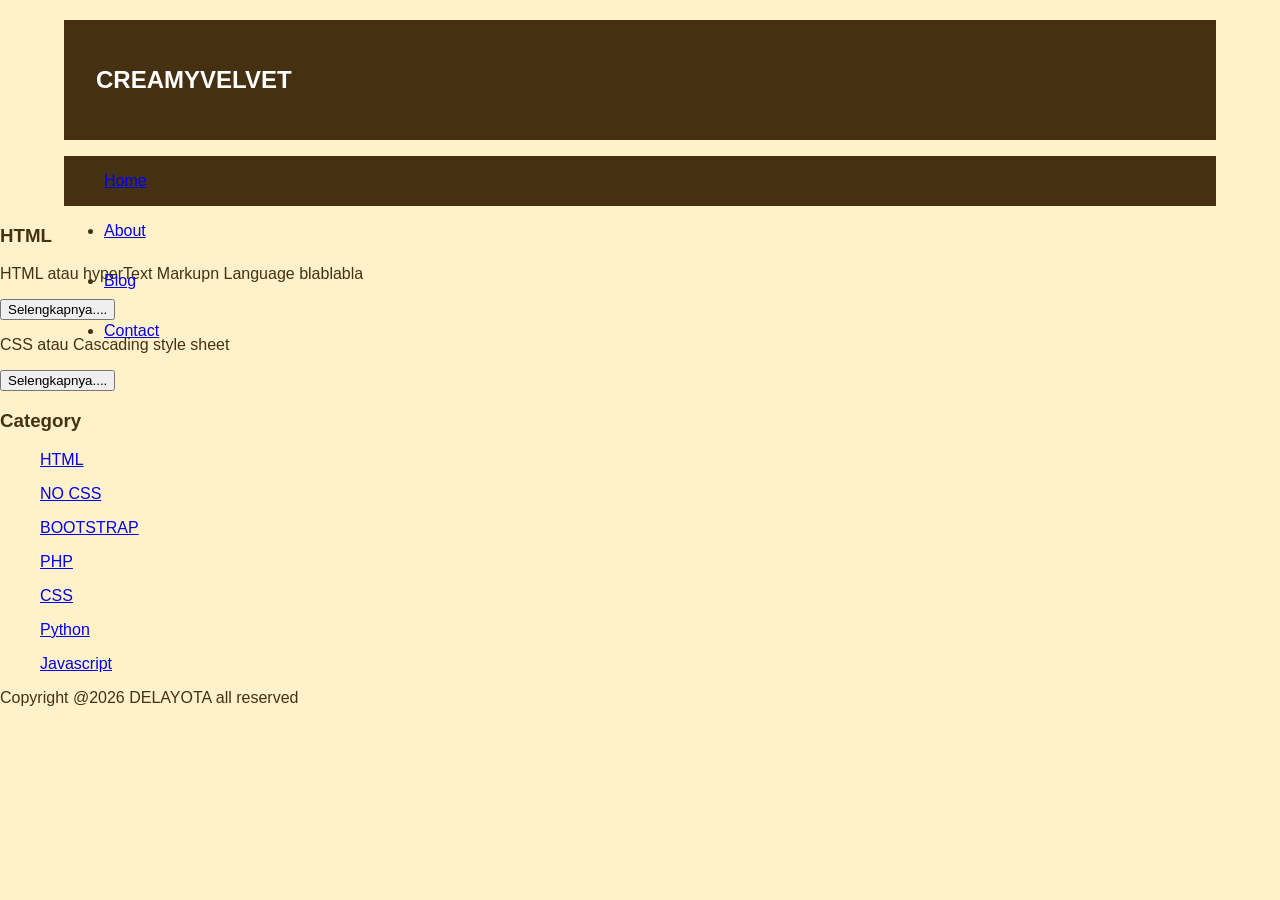
==== index.html @ ee53bc22 "Update index.html" ====
<!DOCTYPE html>
<html lang="en">
 <head>
    <title>Delayota</title>
    <link rel="stylesheet" href="style.css">
 </head>
 <body>
  
  <div class="header">
      <div class="jarak">
       <h2>CREAMYVELVET</h2>
      </div>
  </div>
  <div class="menu"> 
   <ul>
     <li><a href="index.html">Home</a></li>
     <li><a href="about.html">About</a></li>
     <li><a href="blog.html">Blog</a></li>
     <li><a href="contact.html">Contact</a></li>
   </ul>
  </div>
  
     <h3>HTML</h3>

     <p>HTML atau hyperText Markupn Language blablabla</p>
     <button>Selengkapnya....</button>
     <p>CSS atau Cascading style sheet</p>
     <button>Selengkapnya....</button>

    <h3>Category</h3>
    <ul>
      <p><a href="#" >HTML</a></p>
      <p><a href="#" >NO CSS</a></p>
      <p><a href="#" >BOOTSTRAP</a></p>
      <p><a href="#" >PHP</a></p>
      <p><a href="#" >CSS</a></p>
      <p><a href="#" >Python</a></p>
      <p><a href="#" >Javascript</a></p>
    </ul>
      <p>Copyright @2026 DELAYOTA all reserved</p>
  </body>
 </html>
---- style.css ----
body{
  background: #FFF2CB;
  color:#453111;
  width:100%;
  font-family: sans-serif;
  margin:0 auto;
}

.header {
  width:90%;
  margin:auto;
  height:120px;
  line-height:120px;
  background: #453111;
  color:#fff;
}

.jarak {
  padding:0 2pc;
}

.menu{
  background-color:#453111;
  height: 50px;
  line-height:50px;
  position:relative;
  width:90%;
  margin:0 auto;
  padding:0 auto;
}
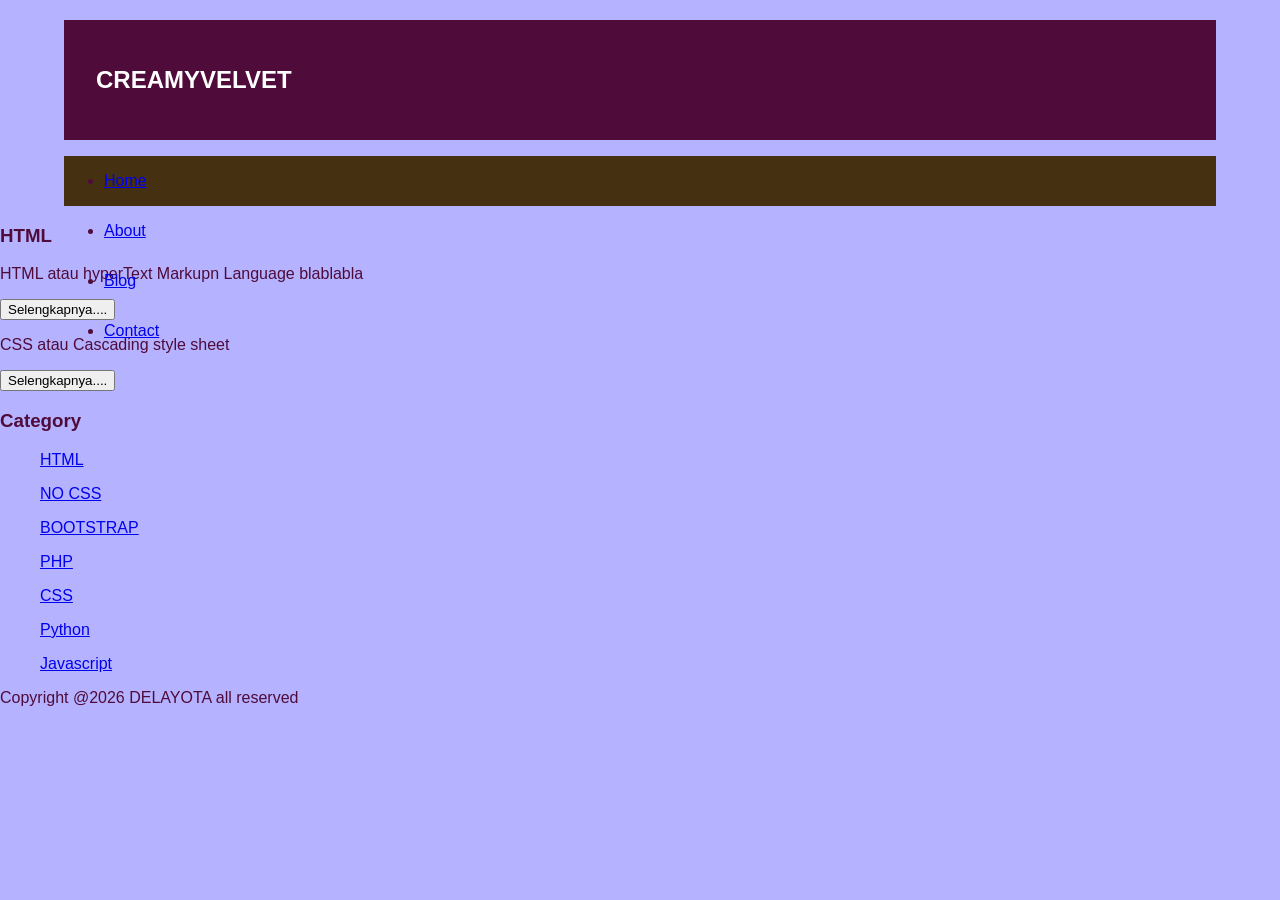
==== commit 835cfdf2: "Update index.html" ====
--- a/index.html
+++ b/index.html
@@ -12,12 +12,12 @@
       </div>
   </div>
   <div class="menu"> 
-   <ul>
-     <li><a href="index.html">Home</a></li>
-     <li><a href="about.html">About</a></li>
-     <li><a href="blog.html">Blog</a></li>
-     <li><a href="contact.html">Contact</a></li>
-   </ul>
+          <ul>
+                  <li><a href="index.html">Home</a></li>
+                  <li><a href="about.html">About</a></li>
+                  <li><a href="blog.html">Blog</a></li>
+                  <li><a href="contact.html">Contact</a></li>
+          </ul>
   </div>
   
      <h3>HTML</h3>
@@ -47,3 +47,4 @@
 
 
 
+
--- a/style.css
+++ b/style.css
@@ -1,6 +1,6 @@
 body{
-  background: #FFF2CB;
-  color:#453111;
+  background: #B5B3FF;
+  color:#4F0B3A;
   width:100%;
   font-family: sans-serif;
   margin:0 auto;
@@ -11,7 +11,7 @@
   margin:auto;
   height:120px;
   line-height:120px;
-  background: #453111;
+  background: #4F0B3A;
   color:#fff;
 }
 
@@ -28,3 +28,4 @@
   margin:0 auto;
   padding:0 auto;
 }
+
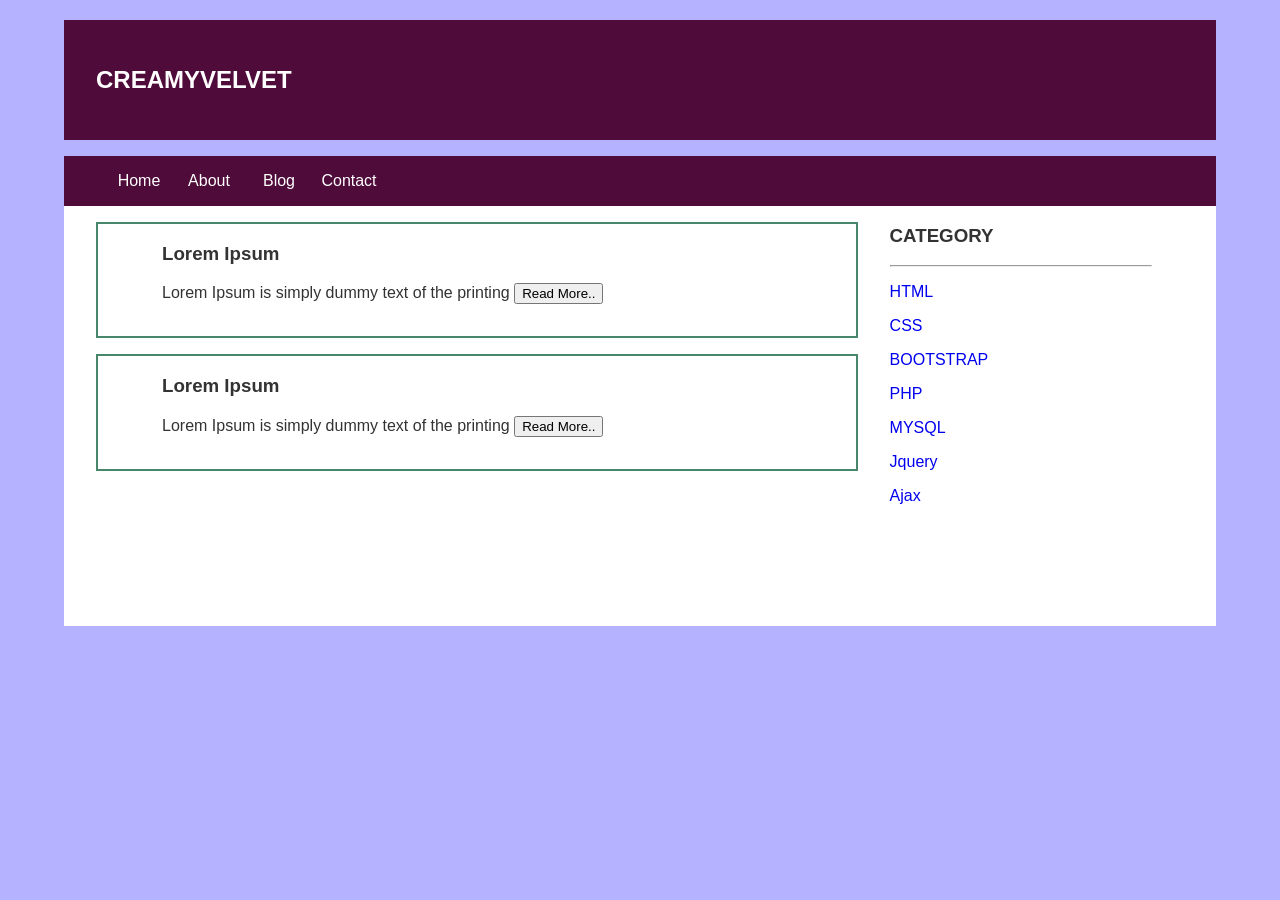
==== commit 82e97b7a: "Update index.html" ====
--- a/index.html
+++ b/index.html
@@ -19,6 +19,52 @@
                   <li><a href="contact.html">Contact</a></li>
           </ul>
   </div>
+  <div class="content">
+          <div class="jarak">
+                  <!-- kiri -->
+                  <div class="kiri">
+                          <!-- blog -->
+                          <div class="border">
+                                  <div class="jarak">
+                                          <h3>Lorem Ipsum</h3>
+                                          <p>Lorem Ipsum is simply dummy text of the printing
+                                          <button class="btn">Read More..</button>
+                                  </div>
+                          </div>
+                          <!-- end blog -->
+                          <!-- blog -->
+                          <div class="border">
+                                  <div class="jarak">
+                                          <h3>Lorem Ipsum</h3>
+                                          <p>Lorem Ipsum is simply dummy text of the printing
+                                          <button class="btn">Read More..</button>
+                                  </div>
+                            </div>
+                            <!-- end blog -->
+                  </div>
+                  <!-- kiri -->
+                  <!-- kanan -->
+                  <div class="kanan">
+                          <div class="jarak">
+                                  <h3>CATEGORY</h3>
+                                  <hr/>
+                                  <p><a href="#" class="undecor">HTML</a></p>
+                                  <p><a href="#" class="undecor">CSS</a></p>
+                                  <p><a href="#" class="undecor">BOOTSTRAP</a></p>
+                                  <p><a href="#" class="undecor">PHP</a></p>
+                                  <p><a href="#" class="undecor">MYSQL</a></p>
+                                  <p><a href="#" class="undecor">Jquery</a></p>
+                                  <p><a href="#" class="undecor">Ajax</a></p>
+                          </div>
+                  </div>
+                  <!-- kanan ->
+          </div>
+</div>
+<div class="footer">
+           <div class="jarak">
+                   <p>copyright 2021 codekop all reserved</p>
+           </div>
+</div>
   
      <h3>HTML</h3>
 
@@ -48,3 +94,4 @@
 
 
 
+
--- a/style.css
+++ b/style.css
@@ -20,7 +20,7 @@
 }
 
 .menu{
-  background-color:#453111;
+  background-color:#4F0B3A;
   height: 50px;
   line-height:50px;
   position:relative;
@@ -29,3 +29,70 @@
   padding:0 auto;
 }
 
+.menu ul {
+  list-style:none;
+}
+
+.menu ul li a {
+  float:left;
+  width: 70px;
+  display:block;
+  text-align:center;
+  color:#FFF;
+  text-decoration:none;
+}
+
+.menu ul li a:hover {
+  background-color: #943276;
+  display:block;
+}
+
+.content{
+  width:90%;
+  margin:auto;
+  height:420px;
+  padding:0.1px;
+  background:#fff;
+  color:#333;
+}
+
+.border{
+  border: 2px solid #488769;
+  margin-top:1pc;
+  padding-bottom:1pc;
+  padding-left:2pc;
+  padding-right:2pc;
+}
+
+.kiri{
+  width:70%;
+  float:left;
+  margin:auto;
+  background:#fff;
+  height:420px;
+}
+
+.kanan{
+  width: 30%;
+  float:left;
+  margin:auto;
+  background:#fff;
+  height:420px;
+}
+
+.undecor{
+  text-decoration:none;
+}
+
+.footer {
+  width:90%;
+  margin:auto;
+  height:40px;
+  line-height:40px;
+  background:#417aa8;
+  color:#fff;
+  margin-bottom: 1pc;
+}
+
+
+
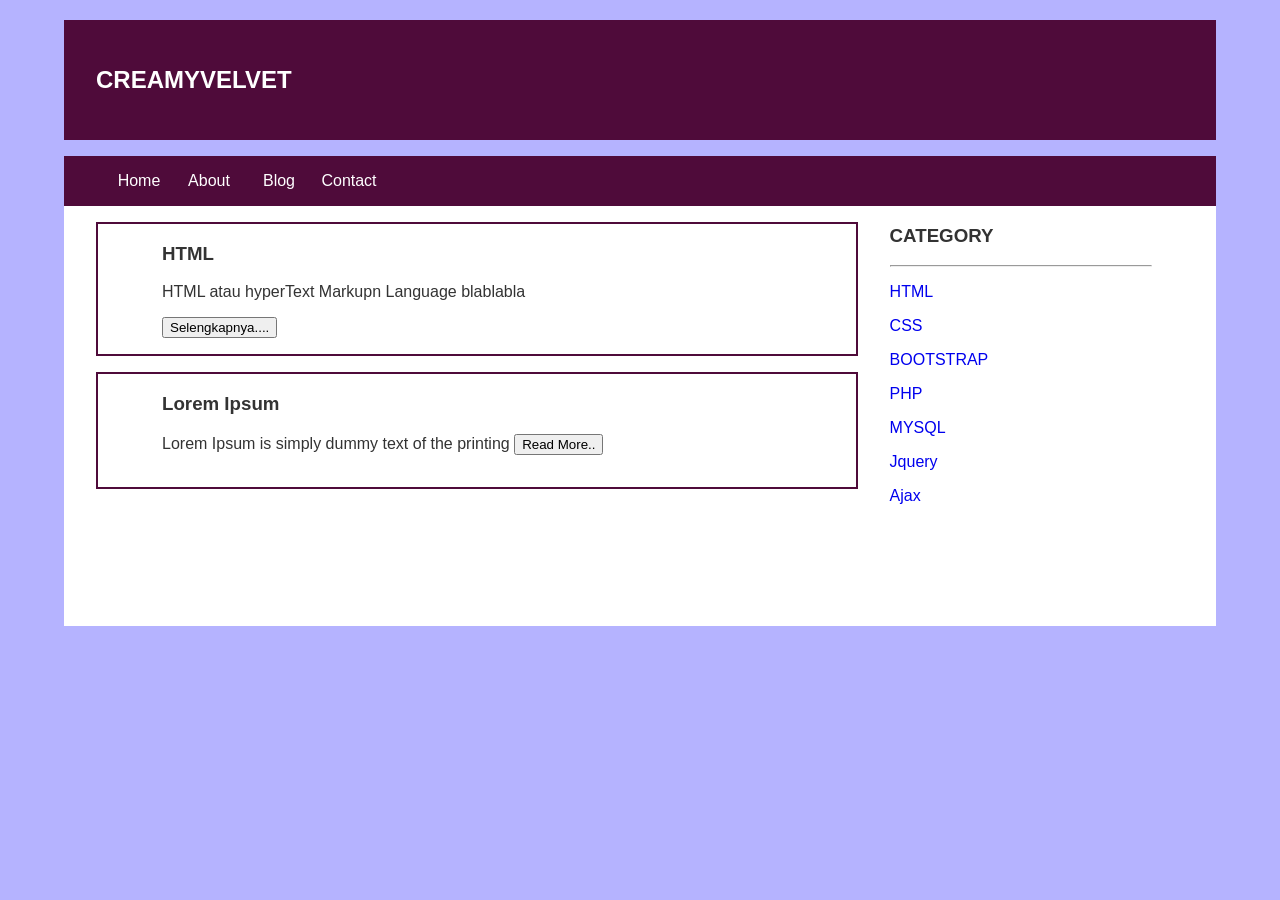
==== commit 7ff251c0: "Update index.html" ====
--- a/index.html
+++ b/index.html
@@ -26,9 +26,9 @@
                           <!-- blog -->
                           <div class="border">
                                   <div class="jarak">
-                                          <h3>Lorem Ipsum</h3>
-                                          <p>Lorem Ipsum is simply dummy text of the printing
-                                          <button class="btn">Read More..</button>
+                                          <h3>HTML</h3>
+                                          <p>HTML atau hyperText Markupn Language blablabla</p>
+                                          <button>Selengkapnya....</button>
                                   </div>
                           </div>
                           <!-- end blog -->
@@ -66,10 +66,7 @@
            </div>
 </div>
   
-     <h3>HTML</h3>
-
-     <p>HTML atau hyperText Markupn Language blablabla</p>
-     <button>Selengkapnya....</button>
+     
      <p>CSS atau Cascading style sheet</p>
      <button>Selengkapnya....</button>
 
@@ -95,3 +92,4 @@
 
 
 
+
--- a/style.css
+++ b/style.css
@@ -57,7 +57,7 @@
 }
 
 .border{
-  border: 2px solid #488769;
+  border: 2px solid #4F0B3A;
   margin-top:1pc;
   padding-bottom:1pc;
   padding-left:2pc;
@@ -96,3 +96,4 @@
 
 
 
+
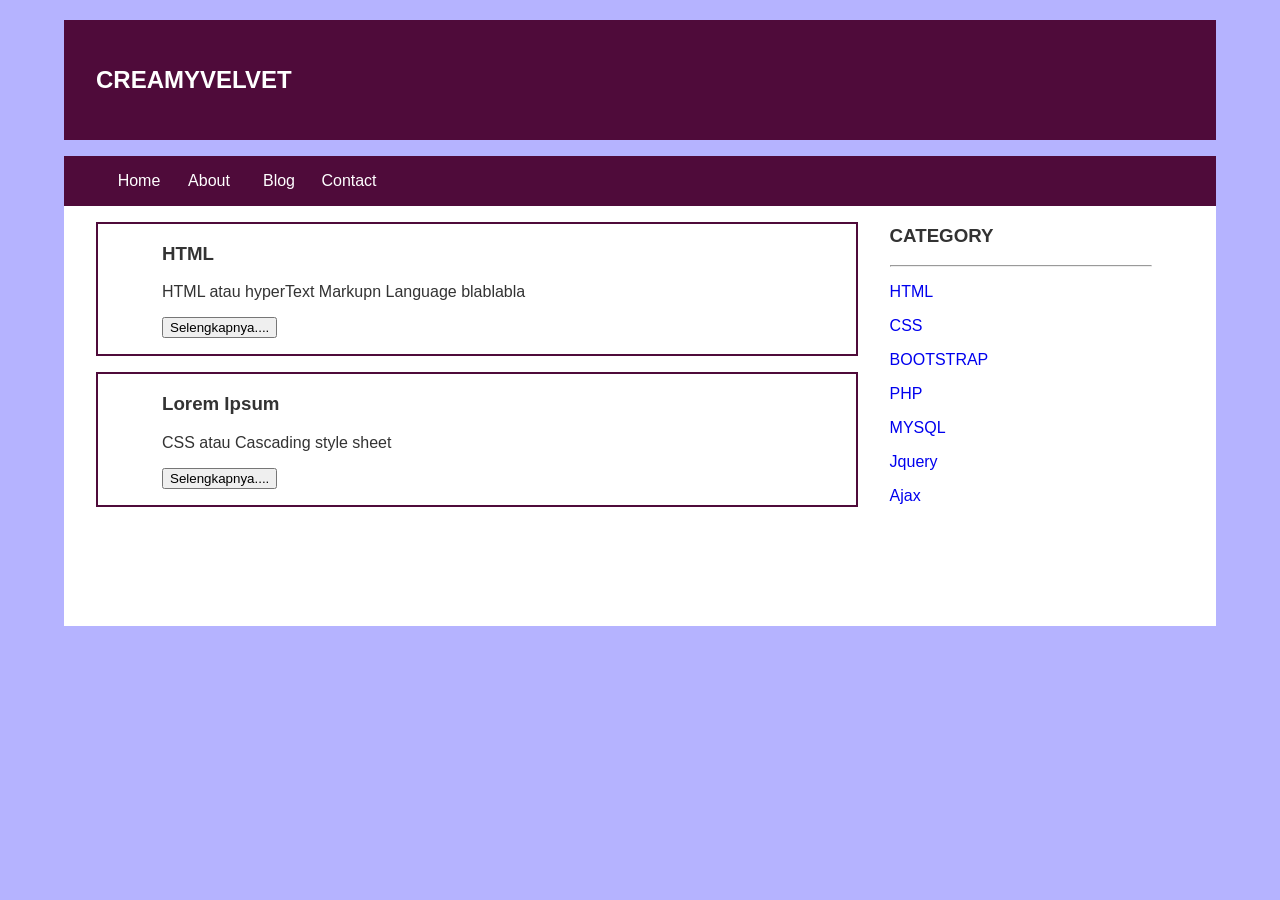
==== commit 07d1db58: "Update index.html" ====
--- a/index.html
+++ b/index.html
@@ -36,8 +36,8 @@
                           <div class="border">
                                   <div class="jarak">
                                           <h3>Lorem Ipsum</h3>
-                                          <p>Lorem Ipsum is simply dummy text of the printing
-                                          <button class="btn">Read More..</button>
+                                          <p>CSS atau Cascading style sheet</p>
+                                          <button>Selengkapnya....</button>
                                   </div>
                             </div>
                             <!-- end blog -->
@@ -65,11 +65,6 @@
                    <p>copyright 2021 codekop all reserved</p>
            </div>
 </div>
-  
-     
-     <p>CSS atau Cascading style sheet</p>
-     <button>Selengkapnya....</button>
-
     <h3>Category</h3>
     <ul>
       <p><a href="#" >HTML</a></p>
@@ -93,3 +88,4 @@
 
 
 
+
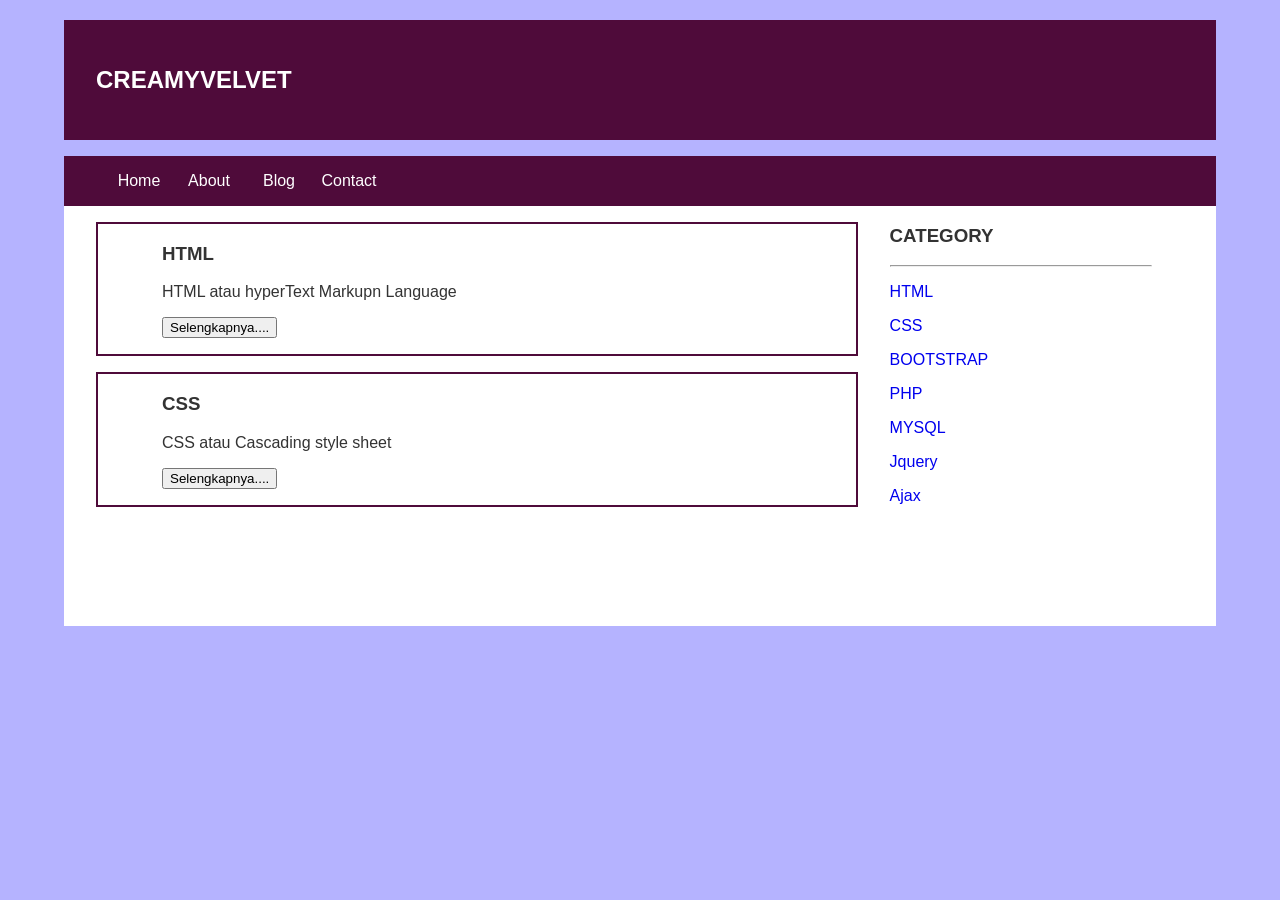
==== commit 35937fb7: "Update index.html" ====
--- a/index.html
+++ b/index.html
@@ -27,7 +27,7 @@
                           <div class="border">
                                   <div class="jarak">
                                           <h3>HTML</h3>
-                                          <p>HTML atau hyperText Markupn Language blablabla</p>
+                                          <p>HTML atau hyperText Markupn Language</p>
                                           <button>Selengkapnya....</button>
                                   </div>
                           </div>
@@ -35,7 +35,7 @@
                           <!-- blog -->
                           <div class="border">
                                   <div class="jarak">
-                                          <h3>Lorem Ipsum</h3>
+                                          <h3>CSS</h3>
                                           <p>CSS atau Cascading style sheet</p>
                                           <button>Selengkapnya....</button>
                                   </div>
@@ -89,3 +89,4 @@
 
 
 
+
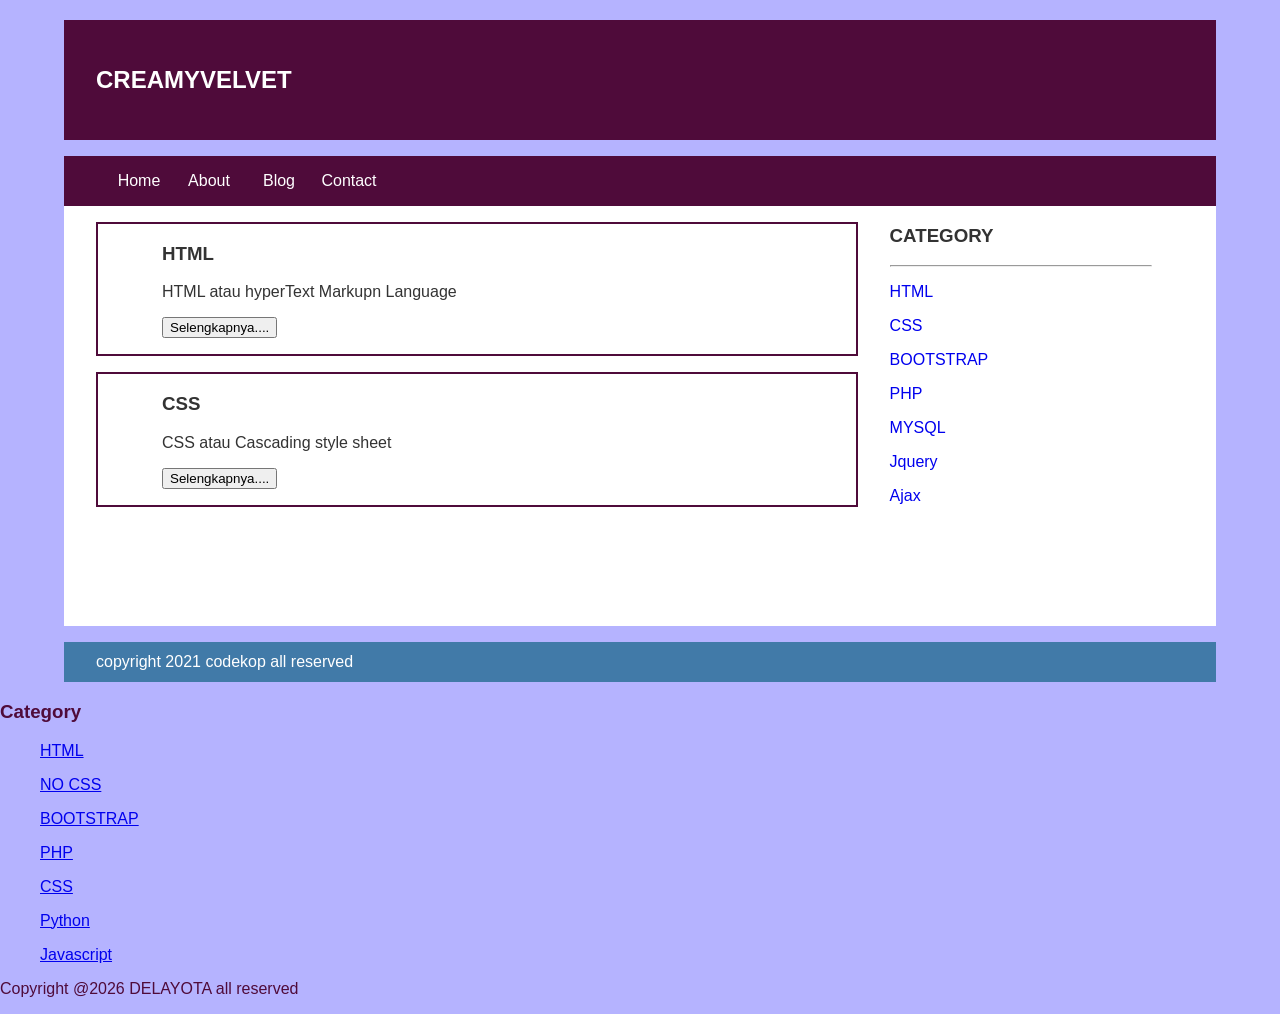
==== commit ccdf5ed0: "Update index.html" ====
--- a/index.html
+++ b/index.html
@@ -57,7 +57,7 @@
                                   <p><a href="#" class="undecor">Ajax</a></p>
                           </div>
                   </div>
-                  <!-- kanan ->
+                  <!-- kanan -->
           </div>
 </div>
 <div class="footer">
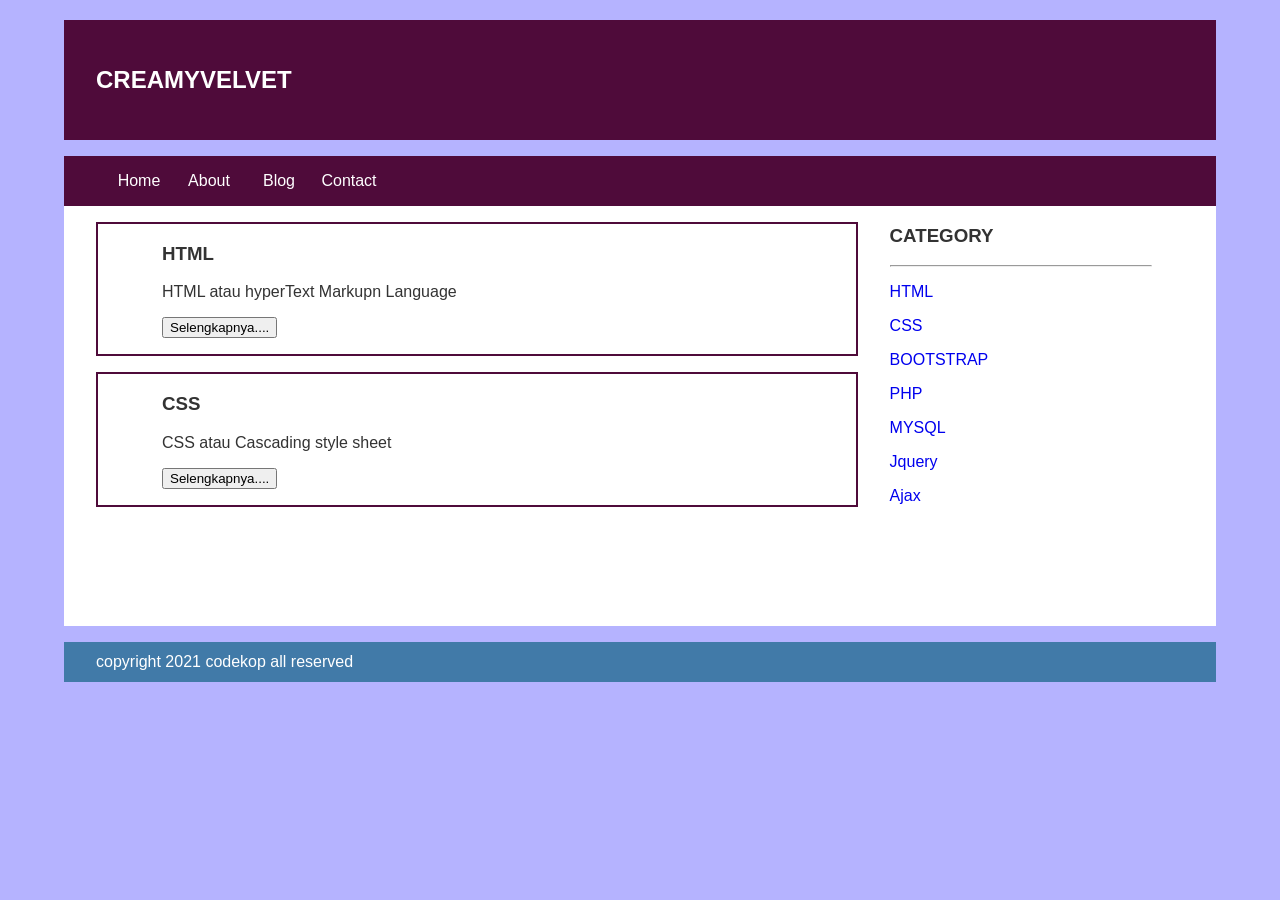
==== commit 450cef3b: "Update index.html" ====
--- a/index.html
+++ b/index.html
@@ -65,19 +65,6 @@
                    <p>copyright 2021 codekop all reserved</p>
            </div>
 </div>
-    <h3>Category</h3>
-    <ul>
-      <p><a href="#" >HTML</a></p>
-      <p><a href="#" >NO CSS</a></p>
-      <p><a href="#" >BOOTSTRAP</a></p>
-      <p><a href="#" >PHP</a></p>
-      <p><a href="#" >CSS</a></p>
-      <p><a href="#" >Python</a></p>
-      <p><a href="#" >Javascript</a></p>
-    </ul>
-      <p>Copyright @2026 DELAYOTA all reserved</p>
-  </body>
- </html>
 
 
 
@@ -90,3 +77,4 @@
 
 
 
+
